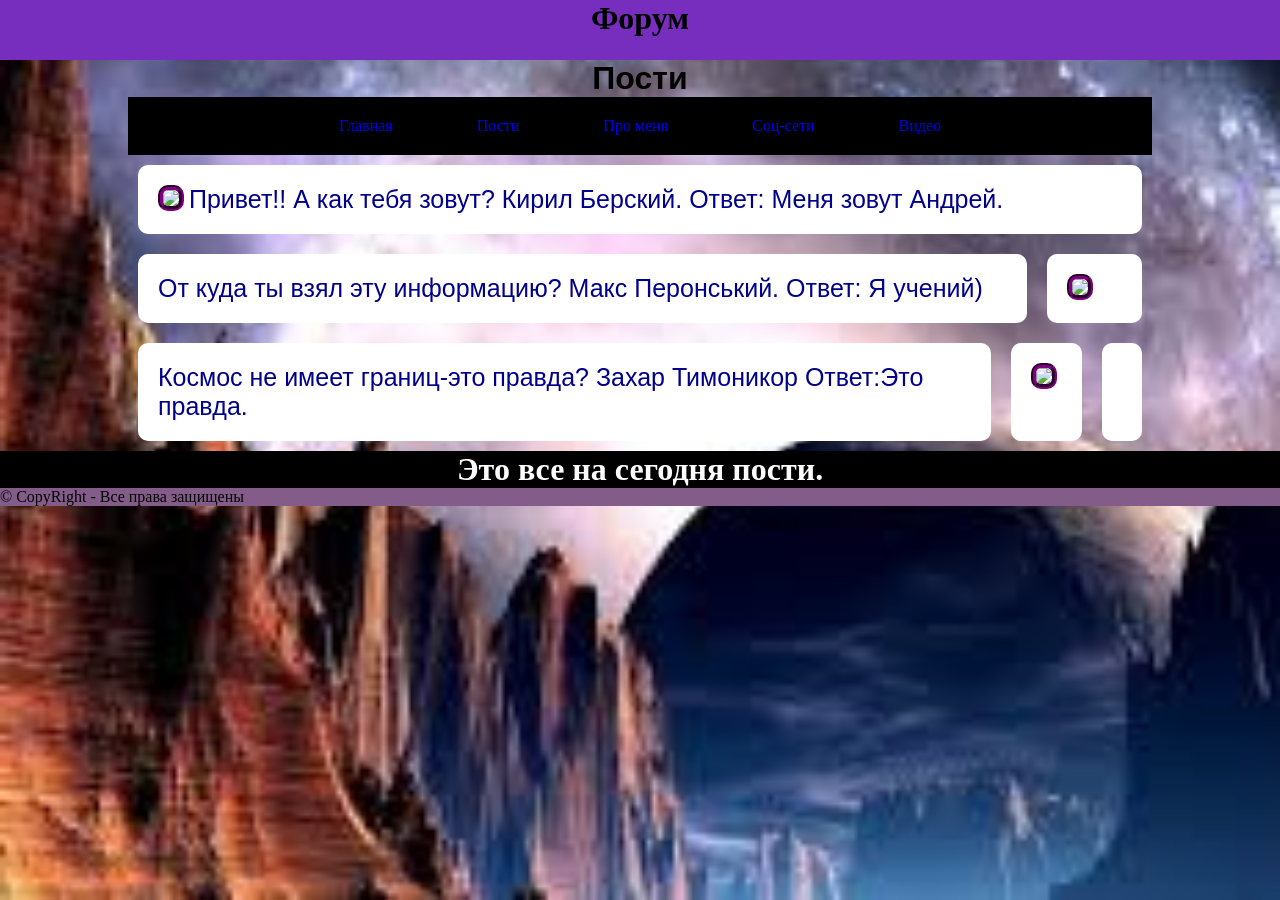
==== index.html @ 1430d854 "Add files via upload" ====
<!DOCTYPE html>
<html>
<head>
	<title>Пости</title>
<link rel="stylesheet" type="text/css" href="style.css">
    <!-- Кінець стилів ................................................................. -->
</head>

<body>


    <!--Хедер (Шапка сайту) ................................................................. -->
    <header>
        <h1>Форум</h1>


    </header>


    <!-- Основний блок (Контент сайту) ................................................................. -->
    <div class="content">
        <h1>Пости</h1>
    <div class="menu">
<ul>
<a href="Главная.html"><li>Главная</li></a>
<a href="Пости.html"><li>Пости</li></a>
<a href="Про меня.html"><li>Про меня</li></a>
<a href="Соц-сети.html"><li>Соц-сети</li></a>
<a href="Видео.html"><li>Видео</li></a>
</ul>
    </div>

        <!-- 1 стаття ---------------------------- -->
        <div class="row">
            <div class="box">
                <img src="https://www.kizoa.ru/img/e8nZC.gif">
                <p>Привет!! А как тебя зовут?   Кирил Берский.


                Ответ: Меня зовут Андрей.</p>
            </div>
        </div>


        <!-- 2 стаття ------------------------------------------------------ -->
        <div class="row">
            <div class="box">
                <p>От куда ты взял эту информацию?  Макс Перонський.

                Ответ: Я учений)</p>
            </div>
            <div class="box">
                <img src="https://acegif.com/wp-content/uploads/tea.gif">
            </div>
        </div>


        <!-- 3 стаття ------------------------------------------------------ -->
        <div class="row">
            <div class="box">
                <p>Космос не имеет границ-это правда?   Захар Тимоникор


                Ответ:Это правда.</p>
            </div>
            <div class="box">
                <img src="https://i.gifer.com/origin/6b/6bd46e83cec1fc9390a64e9ae7e085f2.gif">
            </div>
            <div class="box">
            </div>
        </div>
    </div>
    			<div class="Id"><h1>Это все на сегодня пости.</h1></div>

    <!--Футер (Підвал сайту) ................................................................. -->
    <footer>
        <p>&copy CopyRight - Все права защищены</p>
    </footer>
</body>
</html>
---- style.css ----
* {

        margin: 0;
        padding: 0;
        box-sizing: border-box;

    }

    body {

        background-image: url('[data-uri]');
        background-size: cover;
        background-repeat: no-repeat;
        background-attachment: fixed;
    }
    @import url('https://fonts.googleapis.com/css2?family=DotGothic16&display=swap');

    header {
        text-align: center;
        background-color: #772ebf;
        height: 60px;


    }

    .content {
        width: 80%;
        margin: 0 auto;
    }

    .content h1 {
        font-family: 'Anton', sans-serif;
        text-align: center;
    }

    footer {
        background-color: #845c8a;
        bottom: 0;
        width: 100%;
            font-family: 'Akaya Telivigala', cursive;
font-family: 'Fascinate', cursive;
    }
@import url('https://fonts.googleapis.com/css2?family=Anton&display=swap');
    .row {

        display: flex;
    }

    .box {

        background-color:white;
        margin: 10px;
        padding: 20px;
        border-radius: 10px;
        flex-grow: 1;
    }

    .box p {
        color:darkblue;
        font-size: 25px;
        font-family: 'DotGothic16', sans-serif;
    }
@import url('https://fonts.googleapis.com/css2?family=Akaya+Telivigala&display=swap');
    .box img {

        margin-right: 5px;
        max-width: 350px;
        max-height: 100%;
        border: 5px groove purple;
        border-radius: 10px;
        float: left;
    }

@import url('https://fonts.googleapis.com/css2?family=Akaya+Telivigala&family=Fascinate&display=swap');
.menu{
    color: white;
    background-color: black;
    text-align: center;
    font-family: 'Akaya Telivigala', cursive;
}

.menu ul{
    list-style: none;
}
.menu li{
    display: inline-block;
    padding: 20px 40px;
}
li:hover {
    background-color: white;
    color: black;
    cursor: pointer;
}
.Id
{
    text-align: center;
    color: white;
    background-color: black;
}
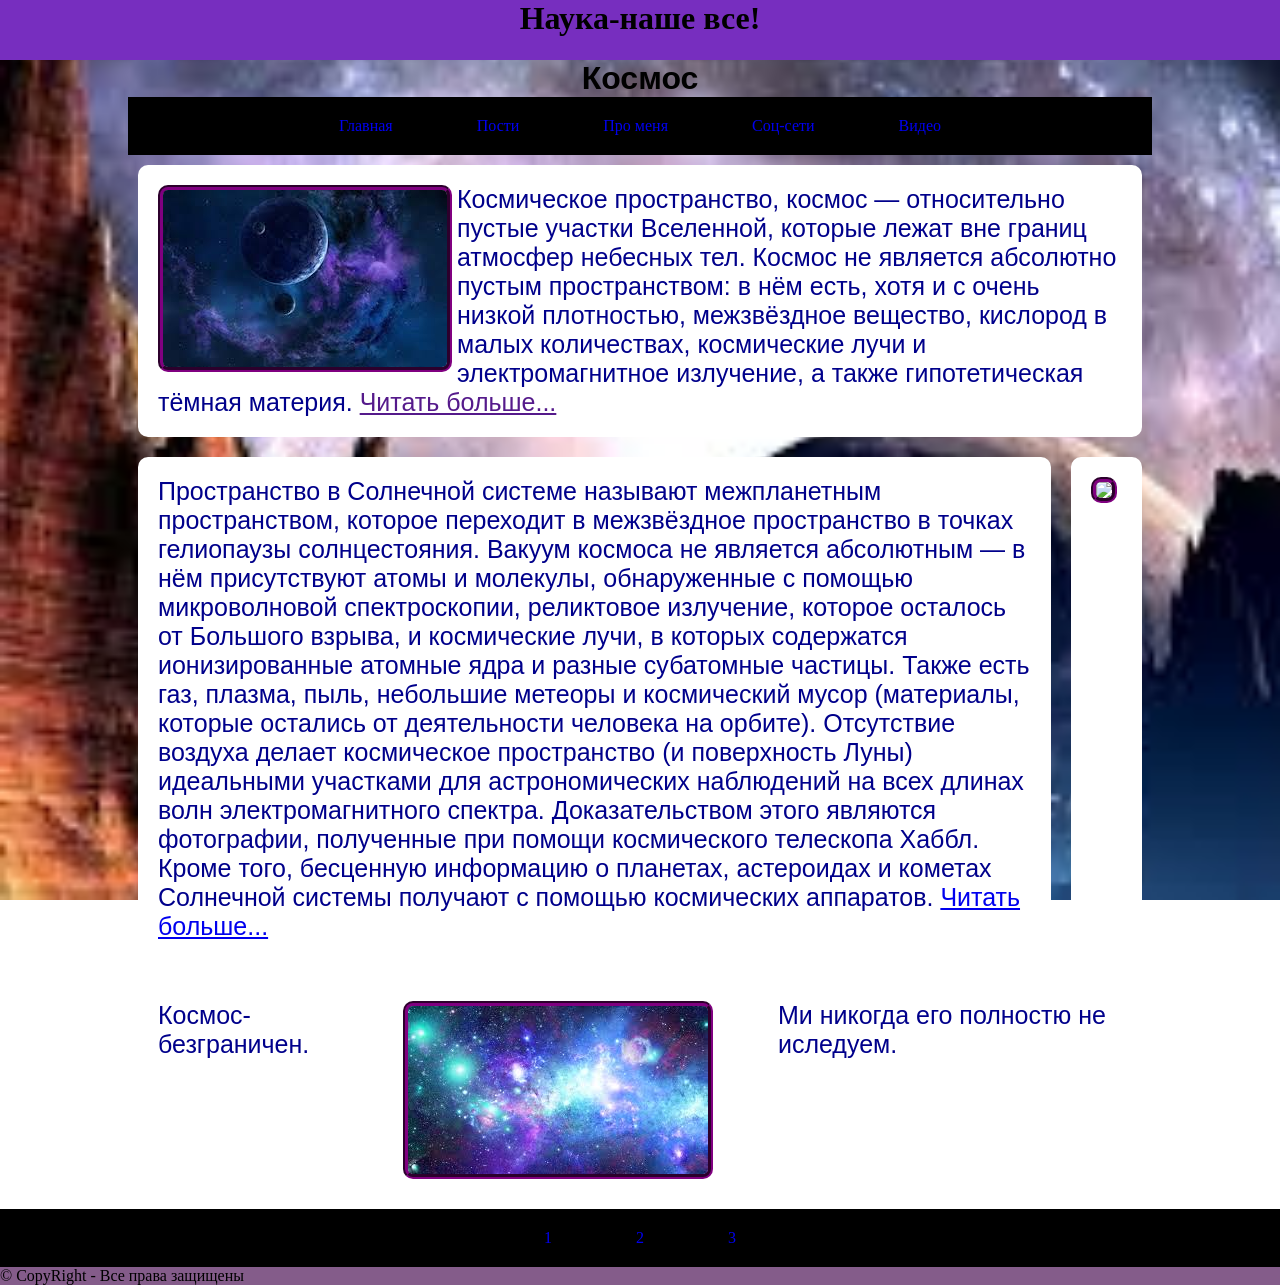
==== commit 1ef51c4f: "Add files via upload" ====
--- a/index.html
+++ b/index.html
@@ -1,8 +1,10 @@
 <!DOCTYPE html>
 <html>
+
 <head>
-	<title>Пости</title>
-<link rel="stylesheet" type="text/css" href="style.css">
+    <title>Главная</title>
+    <!-- Початок стилів (css код) ................................................................. -->
+    <link rel="stylesheet" type="text/css" href="style.css">
     <!-- Кінець стилів ................................................................. -->
 </head>
 
@@ -11,7 +13,7 @@
 
     <!--Хедер (Шапка сайту) ................................................................. -->
     <header>
-        <h1>Форум</h1>
+        <h1>Наука-наше все!</h1>
 
 
     </header>
@@ -19,10 +21,10 @@
 
     <!-- Основний блок (Контент сайту) ................................................................. -->
     <div class="content">
-        <h1>Пости</h1>
+        <h1>Космос</h1>
     <div class="menu">
 <ul>
-<a href="Главная.html"><li>Главная</li></a>
+<a href="Главная1.html"><li>Главная</li></a>
 <a href="Пости.html"><li>Пости</li></a>
 <a href="Про меня.html"><li>Про меня</li></a>
 <a href="Соц-сети.html"><li>Соц-сети</li></a>
@@ -33,11 +35,8 @@
         <!-- 1 стаття ---------------------------- -->
         <div class="row">
             <div class="box">
-                <img src="https://www.kizoa.ru/img/e8nZC.gif">
-                <p>Привет!! А как тебя зовут?   Кирил Берский.
-
-
-                Ответ: Меня зовут Андрей.</p>
+                <img src="[data-uri]">
+                <p>Космическое пространство, космос — относительно пустые участки Вселенной, которые лежат вне границ атмосфер небесных тел. Космос не является абсолютно пустым пространством: в нём есть, хотя и с очень низкой плотностью, межзвёздное вещество, кислород в малых количествах, космические лучи и электромагнитное излучение, а также гипотетическая тёмная материя. <a href="">Читать больше...</a></p>
             </div>
         </div>
 
@@ -45,12 +44,10 @@
         <!-- 2 стаття ------------------------------------------------------ -->
         <div class="row">
             <div class="box">
-                <p>От куда ты взял эту информацию?  Макс Перонський.
-
-                Ответ: Я учений)</p>
+                <p>Пространство в Солнечной системе называют межпланетным пространством, которое переходит в межзвёздное пространство в точках гелиопаузы солнцестояния. Вакуум космоса не является абсолютным — в нём присутствуют атомы и молекулы, обнаруженные с помощью микроволновой спектроскопии, реликтовое излучение, которое осталось от Большого взрыва, и космические лучи, в которых содержатся ионизированные атомные ядра и разные субатомные частицы. Также есть газ, плазма, пыль, небольшие метеоры и космический мусор (материалы, которые остались от деятельности человека на орбите). Отсутствие воздуха делает космическое пространство (и поверхность Луны) идеальными участками для астрономических наблюдений на всех длинах волн электромагнитного спектра. Доказательством этого являются фотографии, полученные при помощи космического телескопа Хаббл. Кроме того, бесценную информацию о планетах, астероидах и кометах Солнечной системы получают с помощью космических аппаратов. <a href="Главная-Чит2.html">Читать больше...</a></p>
             </div>
             <div class="box">
-                <img src="https://acegif.com/wp-content/uploads/tea.gif">
+                <img src="https://encrypted-tbn0.gstatic.com/images?q=tbn:ANd9GcQNZs1u-kgIQYZMDV2WfpSxgq1CUGPtnBnHxA&usqp=CAU">
             </div>
         </div>
 
@@ -58,22 +55,27 @@
         <!-- 3 стаття ------------------------------------------------------ -->
         <div class="row">
             <div class="box">
-                <p>Космос не имеет границ-это правда?   Захар Тимоникор
-
-
-                Ответ:Это правда.</p>
+                <p>Космос-безграничен.</p>
             </div>
             <div class="box">
-                <img src="https://i.gifer.com/origin/6b/6bd46e83cec1fc9390a64e9ae7e085f2.gif">
+                <img src="[data-uri]">
             </div>
             <div class="box">
+                <p>Ми никогда его полностю не иследуем.</p>
             </div>
         </div>
     </div>
-    			<div class="Id"><h1>Это все на сегодня пости.</h1></div>
+
 
     <!--Футер (Підвал сайту) ................................................................. -->
     <footer>
+            <div class="menu">
+<ul>
+<a href="Главная1.html"><li>1</li></a>
+<a href="Главная2.html"><li>2</li></a>
+<a href="Главная3.html"><li>3</li></a>
+</ul>
+    </div>
         <p>&copy CopyRight - Все права защищены</p>
     </footer>
 </body>
